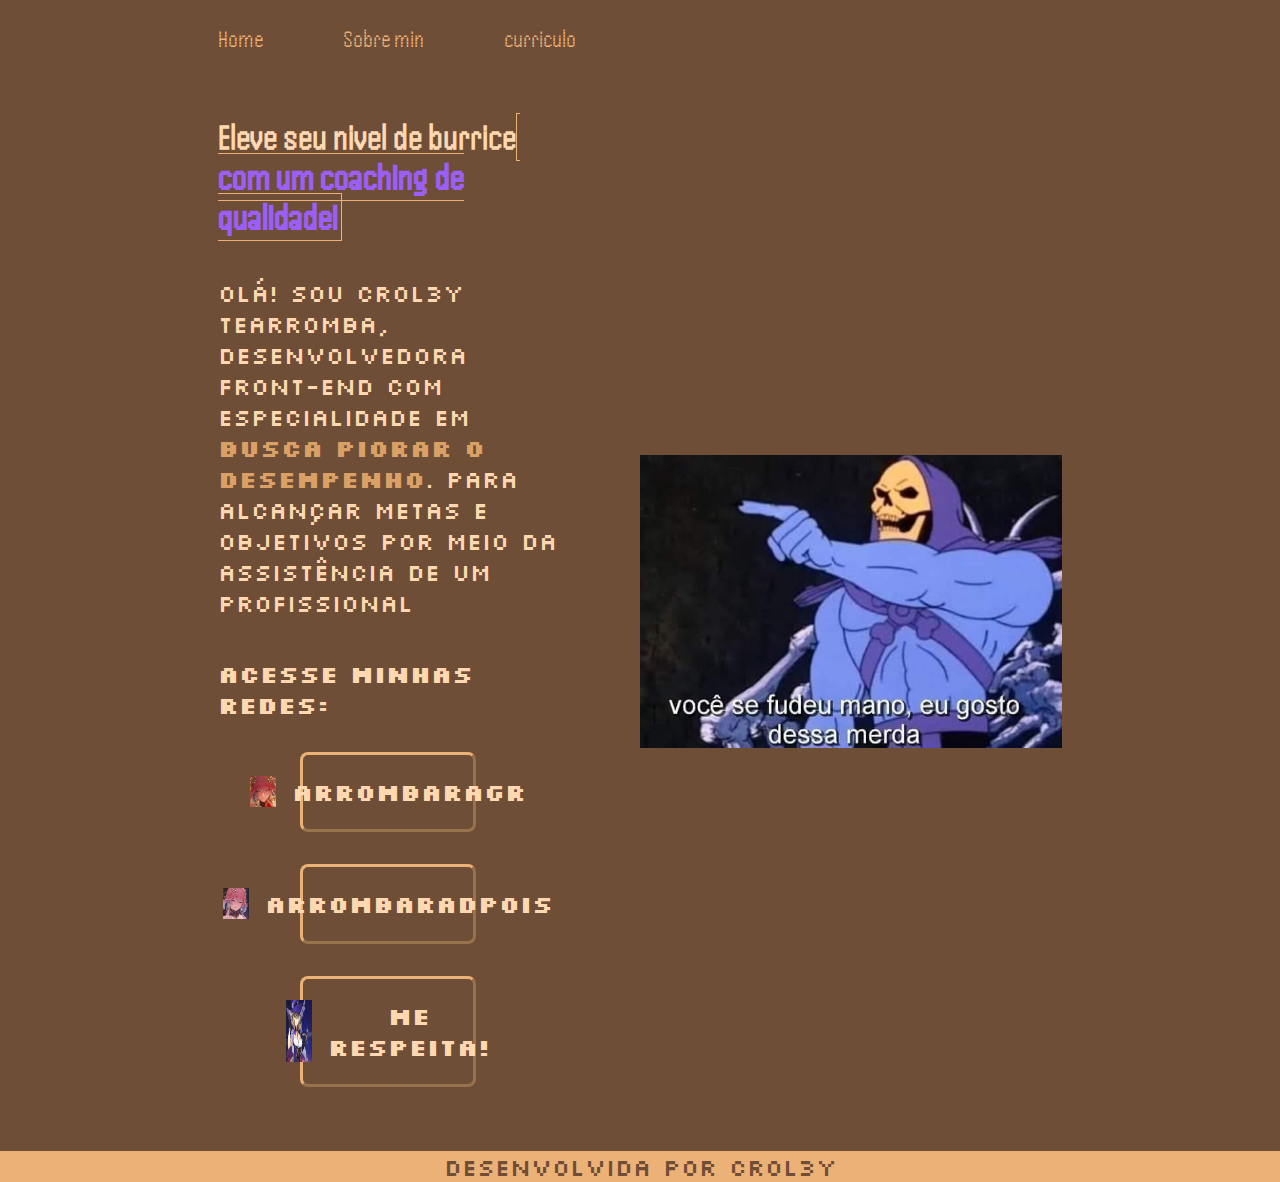
==== index.html @ 77eed71b "primeira fase" ====
<!DOCTYPE html>
<html lang="pt-br">
<head>
    <meta charset="UTF-8">
    <meta http-equiv="X-UA-Compatible" content="IE=edge">
    <meta name="viewport" content="width=device-width, initial-scale=1.0">
    <title>Portifolio</title>
    <link rel="stylesheet" href="./styles/style.css">
</head>
<body>
    <header class="cabecalho">
        <nav class="cabecalho__menu">
            <a class="cabecalho__menu__link"href="index.html" >Home</a>
            <a class="cabecalho__menu__link"href="about.html" >Sobre min</a>
            <a class="cabecalho__menu__link"href="curriculum.html" >curriculo</a>
        </nav>
    </header>
    <main class="apresentacao">
        <section class="apresentacao__conteudo">
            <h1 class="apresentacao__conteudo__titulo">Eleve seu nivel de burrice<strong class="destaque-titulo"> com um coaching de qualidade!</strong></h1>
            <p class="apresentacao__conteudo_texto">Olá! Sou Cr0l3y tearromba, desenvolvedora Front-end com especialidade em <strong class="piora">busca piorar o desempenho</strong>. 
                para alcançar metas e objetivos por meio da assistência de um profissional</p>
                <div class="apresentacao__links">
                <h2 class="apresentacao__link__subt">Acesse  minhas redes:</h2>
                <a class="apresentacao_Instaegit" href="https://github.com/">
                    <img class="apresentacao__link__icon" src="./assets/agr.PNG" alt="Agora"> Arrombaragr
                </a>
                <a class="apresentacao_Instaegit" href="https://github.com/">
                    <img class="apresentacao__link__icon" src="./assets/dps.PNG" alt="Depois"> Arrombaradpois
                </a>
                <a class="apresentacao_Instaegit" href="https://github.com/">
                    <img class="apresentacao__link__icon" src="./assets/lisa.PNG" alt="Merespeita">Me respeita!
                </a>
                </div>
        </section>
        <img class="apresentacao__img" src="./assets/slc.jpg" alt="Gostei Disso">
    </main>
    <footer class="rodape">
        <p>Desenvolvida por Cr0l3y</p>
    </footer>
</body>
</html>
---- styles/style.css ----
/* @import url('https://fonts.googleapis.com/css2?family=Handjet:wght@100..900&display=swap'); */
@import url('https://fonts.googleapis.com/css2?family=Handjet:wght@100..900&family=Silkscreen:wght@400;700&display=swap');

:root{
    --cor-primaria: #6F4E37;
    --cor-secundaria: #FED8B1;
    --cor-terciaria: #ECB176;
    --cor-hover: #A67B5B;
    --cor-piora: #daa066 ;
    --cor-destaque: #9B5FF5;

    --fonte-primaria: "Handjet", sans-serif;
    --fonte-secundaria: "Silkscreen", sans-serif;
}



*{
    margin: 0;
    padding: 0;
}

body {
    box-sizing: border-box;
    background-color: var(--cor-primaria);
    color: var(--cor-secundaria);
}


.cabecalho{
    padding: 2% 0% 0% 17%;
    
}


.cabecalho__menu{
    display: flex;
    gap: 80px;
}



.cabecalho__menu__link{
    font-family: var(--fonte-primaria);
    font-size: 1.5rem;
    font-weight: 600px;
    color: var(--cor-terciaria);
    text-decoration: none;

}




.apresentacao{
    padding: 0% 2%;
    margin: 5% 15%;
    display: flex;
    align-items: center;
    justify-content: space-between;
    gap: 82px;
}


.apresentacao__conteudo{
    width: 50%;
    display: flex;
    flex-direction: column;
    gap: 40px;

}


.apresentacao__conteudo__titulo{
    font-family: var(--fonte-primaria);
    font-size: 2.25rem;
}

.destaque-titulo{
    color: var(--cor-destaque);
    border: 1px solid var(--cor-terciaria);
    padding: 3px;

}

.piora{
    color: var(--cor-piora);
}


.apresentacao__conteudo_texto{
    font-size: 1.5rem;
    font-family: var(--fonte-secundaria);
}

.apresentacao__link__subt{
    font-family: var(--fonte-secundaria);
    font-weight: 800;
    font-size: 1.5rem;
}


.apresentacao__link__icon{
    width: 15%;
}


.apresentacao__links{
    display: flex;
    flex-direction: column;
    justify-content: space-between;
    align-items: center;
    gap: 32px;
}



.apresentacao_Instaegit{
    justify-content: center;
    gap: 16px;
    display: flex;
    width: 50%;
    text-align: center;
    border-radius: 8px;
    border: 3px outset var(--cor-terciaria);
    font-size: 1.5rem;
    font-weight: 800;
    padding: 21.5px 0px;
    text-decoration: none;
    color: var(--cor-secundaria);
    font-family: var(--fonte-secundaria);
}




.apresentacao__img{
    width: 50%;
}







.apresentacao_Instaegit:hover{
    background-color: var(--cor-hover);
}

.destaque-titulo:hover{
    background-color: var(--cor-hover);
}



.apresentacao__conteudo__texto a{
    text-decoration: none;
    color: var(--cor-terciaria);
}



.rodape{
    padding: 24;
    font-family: var(--fonte-secundaria);
    font-size: 1.5rem;
    color: var(--cor-primaria);
    background-color: var(--cor-terciaria);
    text-align: center;
    font-weight: 400px;

}



    @media (max-width:  1200px){
        .cabecalho{
            padding: 10%;
            
        }

        .cabecalho__menu{
            justify-content: center;
        }

        .apresentacao {
            flex-direction: column-reverse;
            padding: 5%;
        }

        .apresentacao__conteudo{
            width: auto;
        }

    }
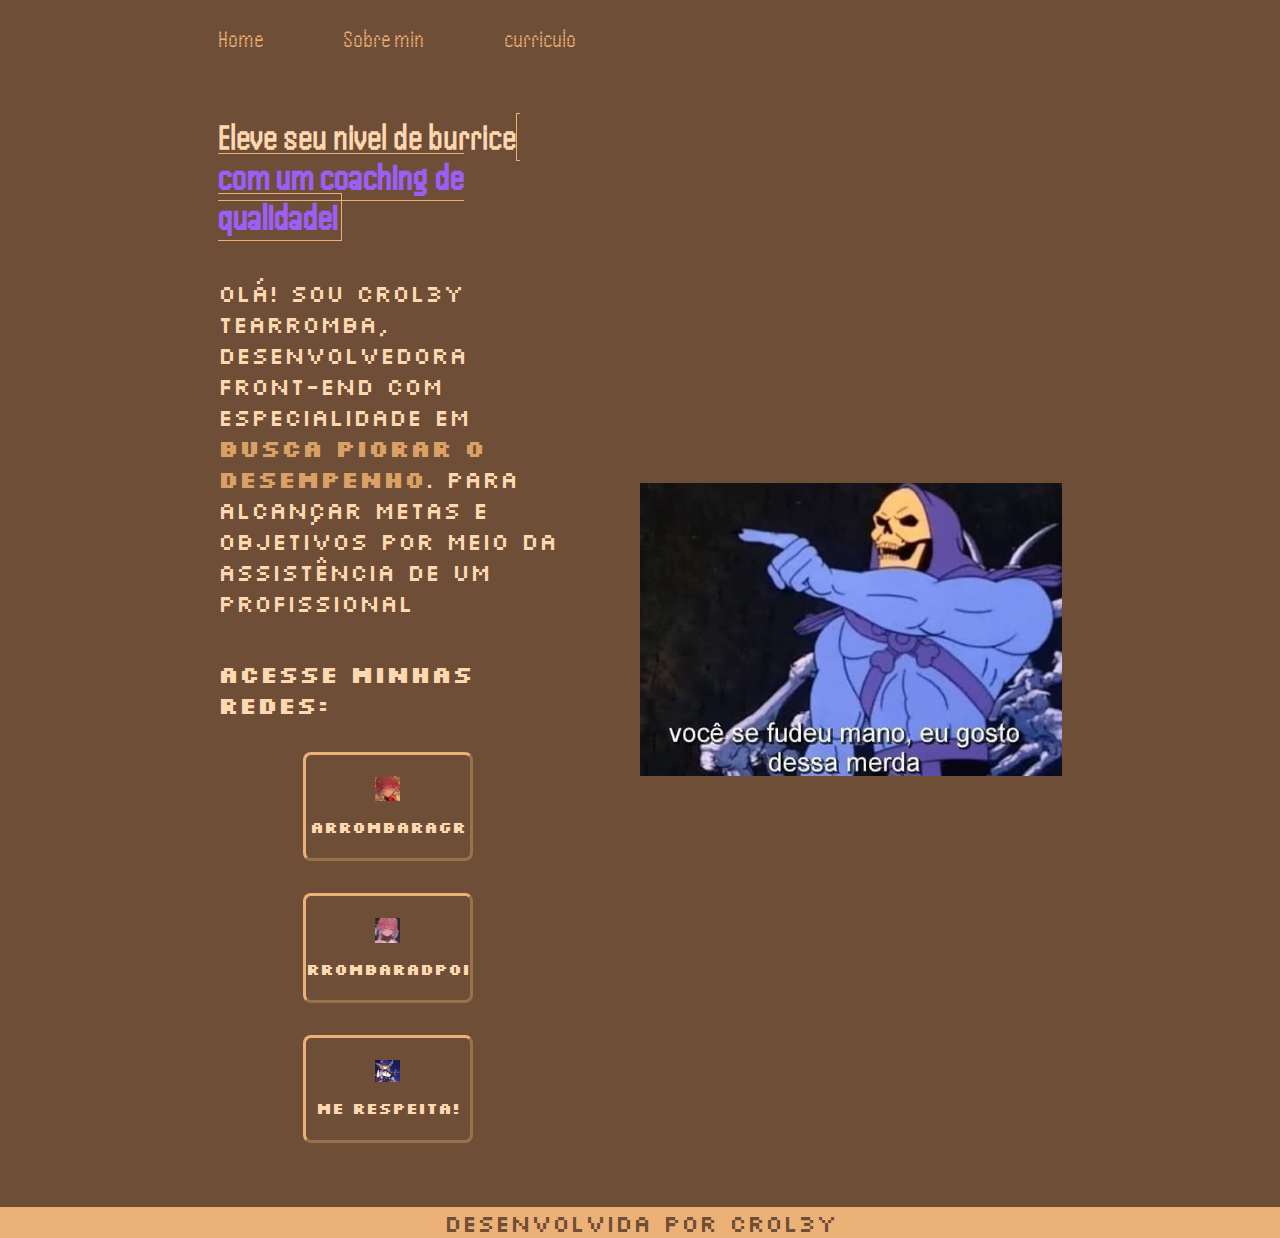
==== commit 35ee9ebe: "2º alteração do css" ====
--- a/index.html
+++ b/index.html
@@ -22,13 +22,13 @@
                 para alcançar metas e objetivos por meio da assistência de um profissional</p>
                 <div class="apresentacao__links">
                 <h2 class="apresentacao__link__subt">Acesse  minhas redes:</h2>
-                <a class="apresentacao_Instaegit" href="https://github.com/">
+                <a class="apresentacao_Instaegit" href="https://github.com/Cr0l3y">
                     <img class="apresentacao__link__icon" src="./assets/agr.PNG" alt="Agora"> Arrombaragr
                 </a>
-                <a class="apresentacao_Instaegit" href="https://github.com/">
+                <a class="apresentacao_Instaegit" href="https://www.instagram.com/willian_cr0/">
                     <img class="apresentacao__link__icon" src="./assets/dps.PNG" alt="Depois"> Arrombaradpois
                 </a>
-                <a class="apresentacao_Instaegit" href="https://github.com/">
+                <a class="apresentacao_Instaegit" href="https://www.linkedin.com/in/willian-de-sousa-xavier-362673172/">
                     <img class="apresentacao__link__icon" src="./assets/lisa.PNG" alt="Merespeita">Me respeita!
                 </a>
                 </div>
--- a/styles/style.css
+++ b/styles/style.css
@@ -115,20 +115,23 @@
 
 
 
-.apresentacao_Instaegit{
-    justify-content: center;
-    gap: 16px;
-    display: flex;
-    width: 50%;
-    text-align: center;
-    border-radius: 8px;
-    border: 3px outset var(--cor-terciaria);
-    font-size: 1.5rem;
-    font-weight: 800;
-    padding: 21.5px 0px;
-    text-decoration: none;
-    color: var(--cor-secundaria);
-    font-family: var(--fonte-secundaria);
+.apresentacao_Instaegit {
+    justify-content: center;               /* Centraliza os itens */
+    gap: 16px;                             /* Espaçamento entre os itens */
+    display: flex;                         /* Flexbox para organizar os itens */
+    flex-wrap: wrap;                       /* Permite que os itens quebrem para uma nova linha se necessário */
+    width: 50%;                            /* Largura de 50% do contêiner pai */
+    text-align: center;                    /* Centraliza o texto dentro dos itens */
+    border-radius: 8px;                    /* Bordas arredondadas */
+    border: 3px outset var(--cor-terciaria); /* Borda externa */
+    font-size: 1rem;                       /* Tamanho da fonte */
+    font-weight: 800;                      /* Peso da fonte */
+    padding: 21.5px 0px;                   /* Espaçamento interno (padding) */
+    text-decoration: none;                 /* Remove sublinhado de links */
+    color: var(--cor-secundaria);          /* Cor do texto */
+    font-family: var(--fonte-secundaria);  /* Define a fonte */
+    box-sizing: border-box;                /* Garante que padding e borda sejam incluídos no tamanho do elemento */
+    overflow: hidden;                      /* Esconde qualquer conteúdo que ultrapasse a largura do contêiner */
 }
 
 
